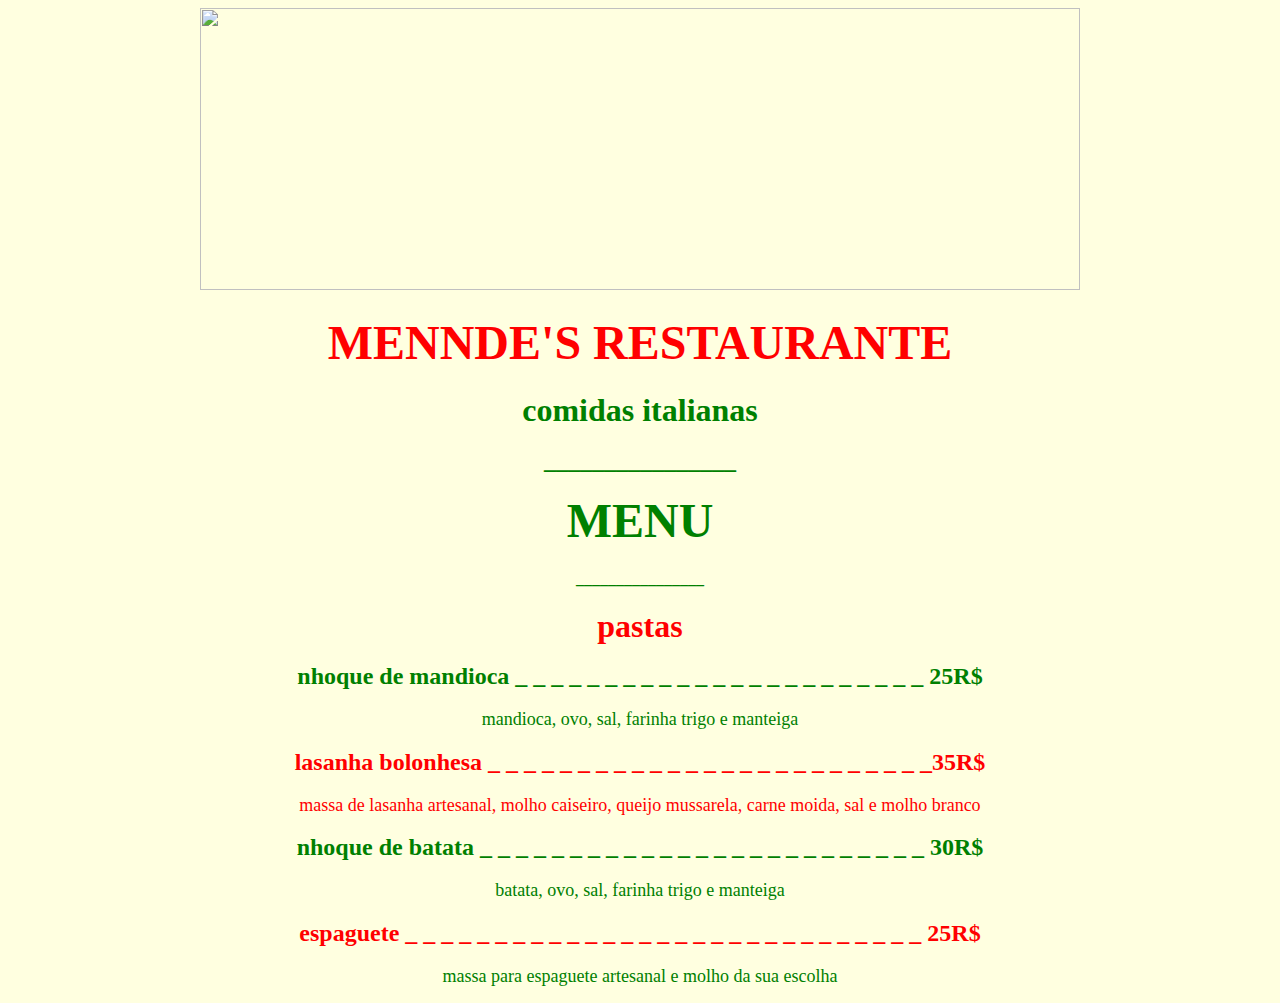
==== aula_2/index.html @ 3f69a930 "commit" ====
<!DOCTYPE html>
<html lang="br">
<head>
    <meta charset="UTF-8">
    <meta http-equiv="X-UA-Compatible" content="IE=edge">
    <meta name="viewport" content="width=device-width, initial-scale=1.0">
    <title>mennde's restaurante</title>
</head>
<body bgcolor="#FFFFE0">

    <center><img src="https://th.bing.com/th/id/R.d47670743f97dff9645a622956efd514?rik=8pQmzKWNYxt1kw&pid=ImgRaw&r=0" height="282" width="880"></center>
    <center><h1><font face="Impact ", size="15", color="red">MENNDE'S RESTAURANTE</font></h1></center>
    <center><h3> <font face="serif " color="green" , size="6">comidas italianas</font></h3></center>
    <center><h3> <font face="serif " color="green" , size="5">________________</font></h3></center>

    <center><h3> <font face="serif " color="green" , size="8">MENU</font></h3></center>
    <center><h3> <font face="serif " color="green" , size="3">________________</font></h3></center>

    <center><h3> <font face="serif " color="red" , size="6">pastas</font></h3></left>
    <center><h3> <font face="serif " color="green" , size="5">nhoque de mandioca _ _ _ _ _ _ _ _ _ _ _ _ _ _ _ _ _ _ _ _ _ _ _ 25R$</font></h3></center>
    <center><p> <font face="serif " color="green" , size="4">mandioca, ovo, sal, farinha trigo e manteiga</font></p></left>


    <center><h3> <font face="serif " color="red" , size="5">lasanha bolonhesa _ _ _ _ _ _ _ _ _ _ _ _ _ _ _ _ _ _ _ _ _ _ _ _ _35R$</font></h3></center>
    <center><p> <font face="serif " color="red" , size="4">massa de lasanha artesanal, molho caiseiro, queijo mussarela, carne moida, sal e molho branco</font></p></center>



    <center><h3> <font face="serif " color="green" , size="5">nhoque de batata _ _ _ _ _ _ _ _ _ _ _ _ _ _ _ _ _ _ _ _ _ _ _ _ _ 30R$</font></h3></center>
    <center><p> <font face="serif " color="green" , size="4">batata, ovo, sal, farinha trigo e manteiga</font></p></center>


    <center><h3> <font face="serif " color="red" , size="5">espaguete _ _ _ _ _ _ _ _ _ _ _ _ _ _ _ _ _ _ _ _ _ _ _ _ _ _ _ _ _ 25R$</font></h3></center>
    <center><p> <font face="serif " color="green" , size="4">massa para espaguete artesanal e molho da sua escolha </font></p></center>



</body>
</html>
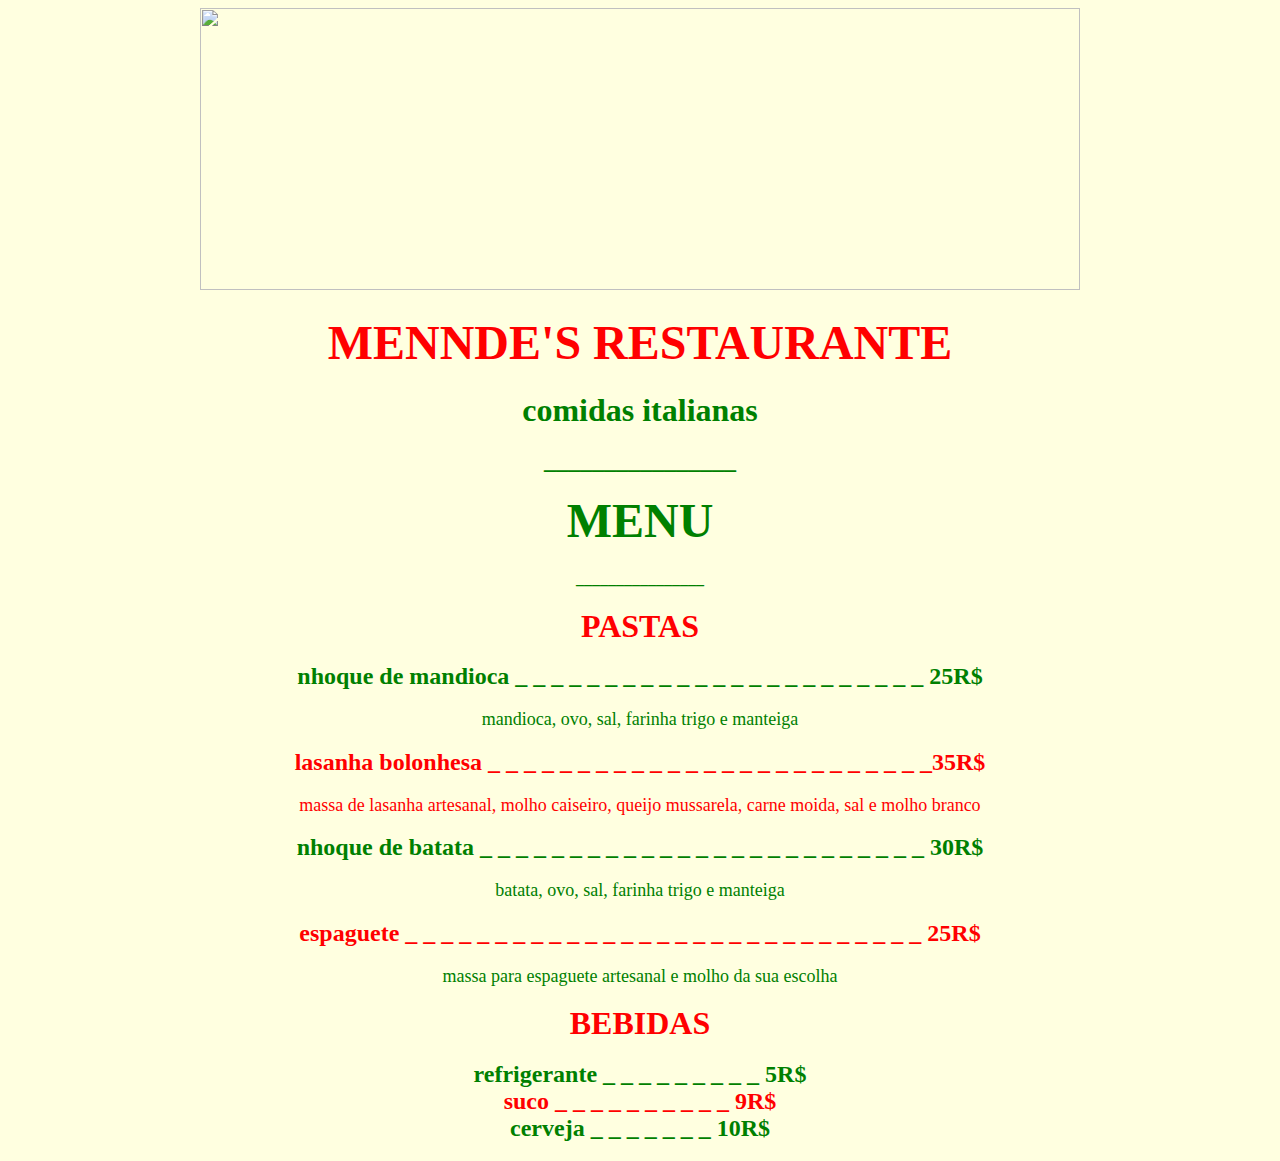
==== commit e5cf3733: "aula3" ====
--- a/aula_2/index.html
+++ b/aula_2/index.html
@@ -1,9 +1,6 @@
 <!DOCTYPE html>
 <html lang="br">
 <head>
-    <meta charset="UTF-8">
-    <meta http-equiv="X-UA-Compatible" content="IE=edge">
-    <meta name="viewport" content="width=device-width, initial-scale=1.0">
     <title>mennde's restaurante</title>
 </head>
 <body bgcolor="#FFFFE0">
@@ -16,7 +13,7 @@
     <center><h3> <font face="serif " color="green" , size="8">MENU</font></h3></center>
     <center><h3> <font face="serif " color="green" , size="3">________________</font></h3></center>
 
-    <center><h3> <font face="serif " color="red" , size="6">pastas</font></h3></left>
+    <center><h3> <font face="serif " color="red" , size="6">PASTAS</font></h3></left>
     <center><h3> <font face="serif " color="green" , size="5">nhoque de mandioca _ _ _ _ _ _ _ _ _ _ _ _ _ _ _ _ _ _ _ _ _ _ _ 25R$</font></h3></center>
     <center><p> <font face="serif " color="green" , size="4">mandioca, ovo, sal, farinha trigo e manteiga</font></p></left>
 
@@ -33,6 +30,13 @@
     <center><h3> <font face="serif " color="red" , size="5">espaguete _ _ _ _ _ _ _ _ _ _ _ _ _ _ _ _ _ _ _ _ _ _ _ _ _ _ _ _ _ 25R$</font></h3></center>
     <center><p> <font face="serif " color="green" , size="4">massa para espaguete artesanal e molho da sua escolha </font></p></center>
 
+    <center><h3> <font face="serif " color="red" , size="6">BEBIDAS</font></h3></center>
+
+    <center><h3> <font face="serif " color="green" , size="5">refrigerante _ _ _ _ _ _ _ _ _ 5R$</font><br>
+        <font face="serif " color="red" , size="5">suco _ _ _ _ _ _ _ _ _ _ 9R$</font><br>
+        <font face="serif " color="green" , size="5">cerveja _ _ _ _ _ _ _ 10R$</font><br>
+    
+    </h3></center>
 
 
 </body>
